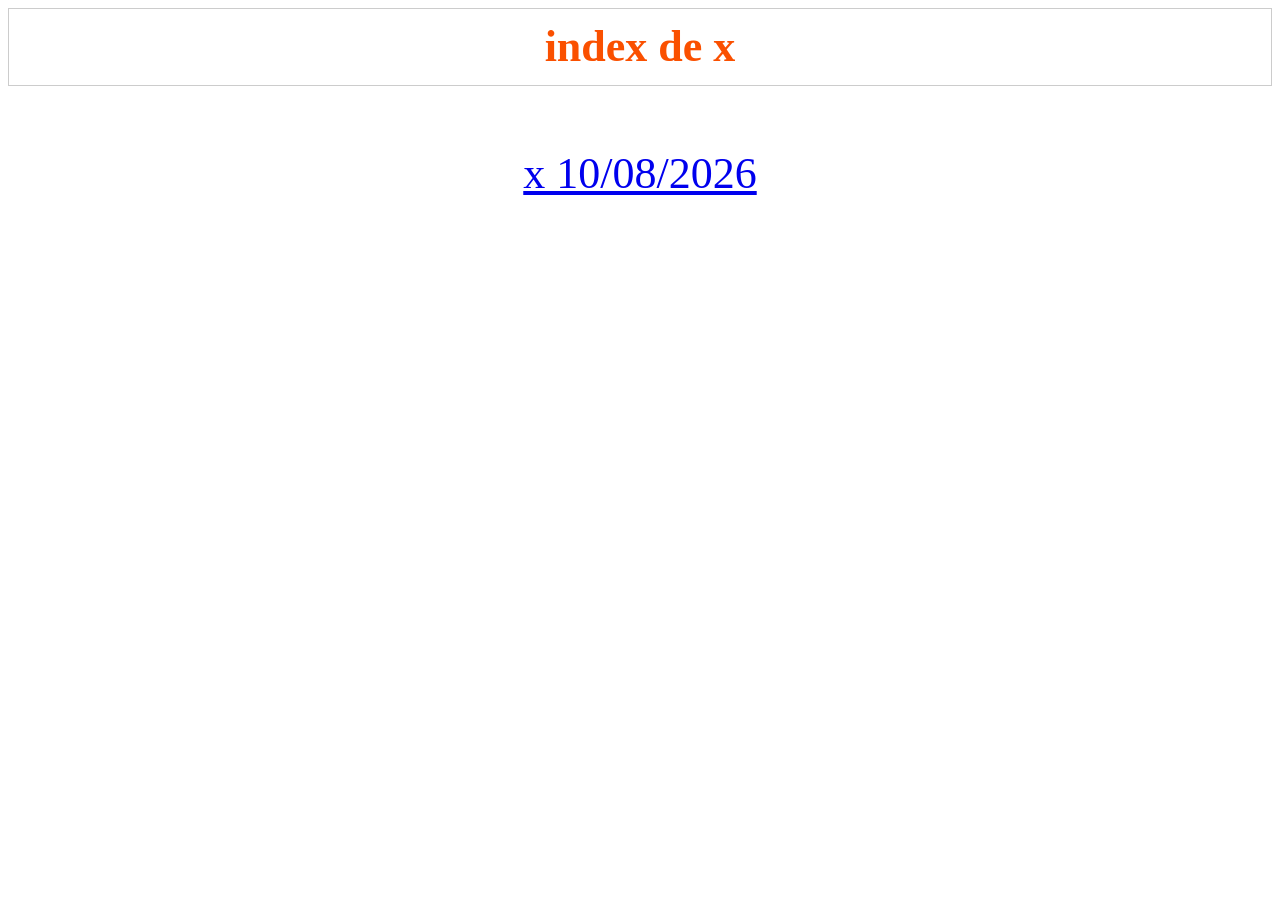
==== appli/txtToHtml/html/index.html @ 83227d73 "listDirTxt" ====
<html>
	<head>
		<meta charset="UTF-8">
	</head>	
	<style>
		h1 {
			/* em: une marge de x fois la taille de la police courante */
			margin-top: 0.1em; 
			margin-right: 0;
			margin-bottom: 0.1em;
			margin-left: 0;
			color: rgb(250, 80, 0);
			font-size: 44px;

		}
		p {
		  line-height: 2;    /* Interligne à l'intérieur du paragraphe */
		  font-size: 44px;
		  text-align: center;
		}
	</style>
<body>
  <title>textes Sp</title>
	<table style="width: 100%; border-collapse: collapse; margin-bottom: 1em;">
		<tr>
		  <td style="width: 80%; text-align: center; padding: 0.5em; border: 1px solid #ccc;">
			<h1>index de x</h1>
		  </td>
		</tr>
	</table>
	<p>
		<a href="x.html">x 10/08/2026</a><br>
	</p>
</body>
</html>
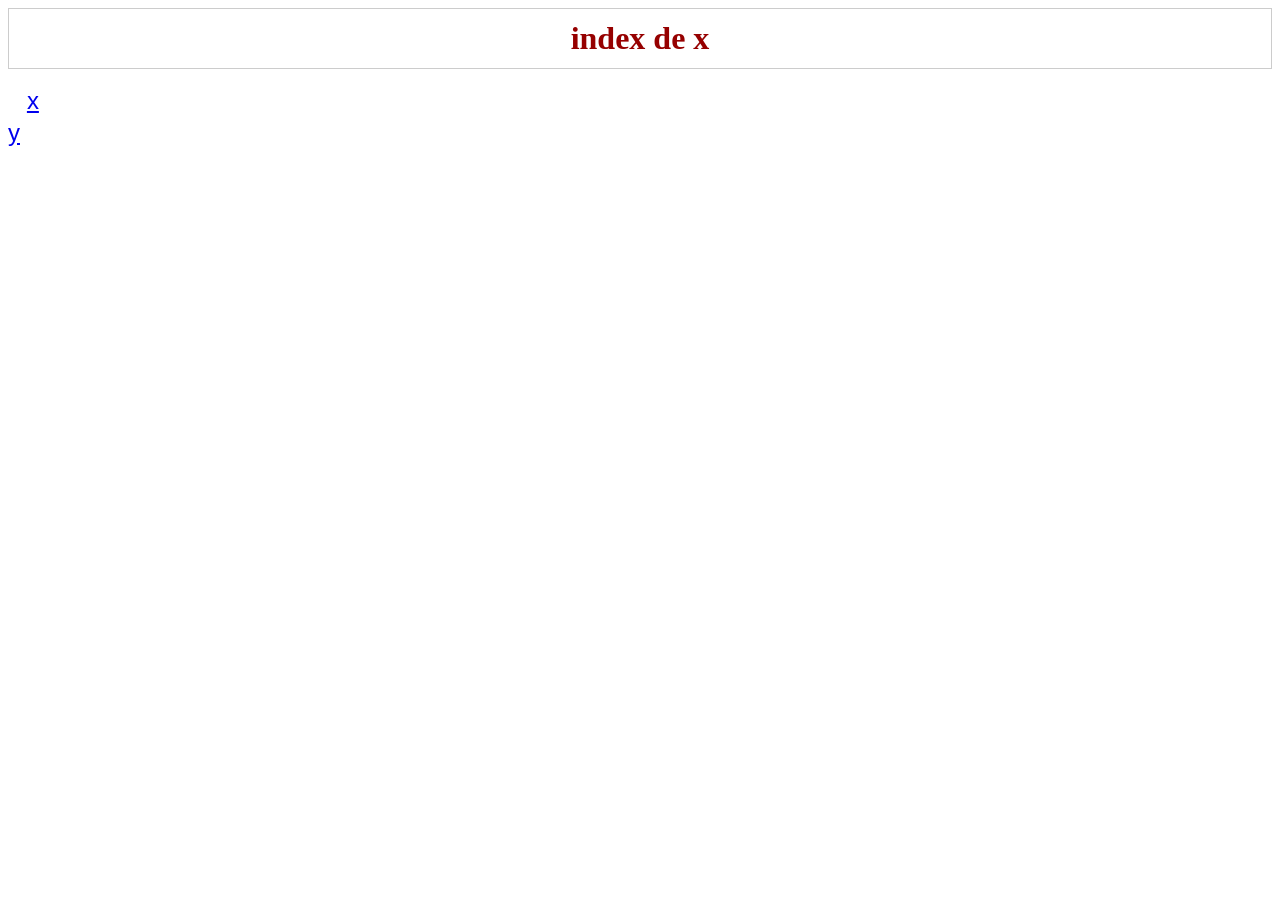
==== commit 59a342b4: "indexFile" ====
--- a/appli/txtToHtml/html/index.html
+++ b/appli/txtToHtml/html/index.html
@@ -1,26 +1,23 @@
+<!DOCTYPE html>
 <html>
-	<head>
-		<meta charset="UTF-8">
-	</head>	
-	<style>
-		h1 {
-			/* em: une marge de x fois la taille de la police courante */
-			margin-top: 0.1em; 
-			margin-right: 0;
-			margin-bottom: 0.1em;
-			margin-left: 0;
-			color: rgb(250, 80, 0);
-			font-size: 44px;
-
-		}
-		p {
-		  line-height: 2;    /* Interligne à l'intérieur du paragraphe */
-		  font-size: 44px;
-		  text-align: center;
-		}
-	</style>
+<head>
+  <meta charset="UTF-8" />
+  <title>index</title>
+  <style>
+    p {
+      margin: 0 0 0.7em 0;
+      line-height: 1.3;
+      font-family: Arial;
+      font-size: 24px;
+      text-indent: 0.5cm;
+    }
+    h1 {
+      margin: 0.1em 0 0.1em 0;
+      color: rgb(150, 0, 0);
+    }
+  </style>
+</head>
 <body>
-  <title>textes Sp</title>
 	<table style="width: 100%; border-collapse: collapse; margin-bottom: 1em;">
 		<tr>
 		  <td style="width: 80%; text-align: center; padding: 0.5em; border: 1px solid #ccc;">
@@ -29,7 +26,8 @@
 		</tr>
 	</table>
 	<p>
-		<a href="x.html">x 10/08/2026</a><br>
+		<a href="x.html">x</a><br>
+		<a href="y.html">y</a><br>
 	</p>
 </body>
-</html>
+</html>
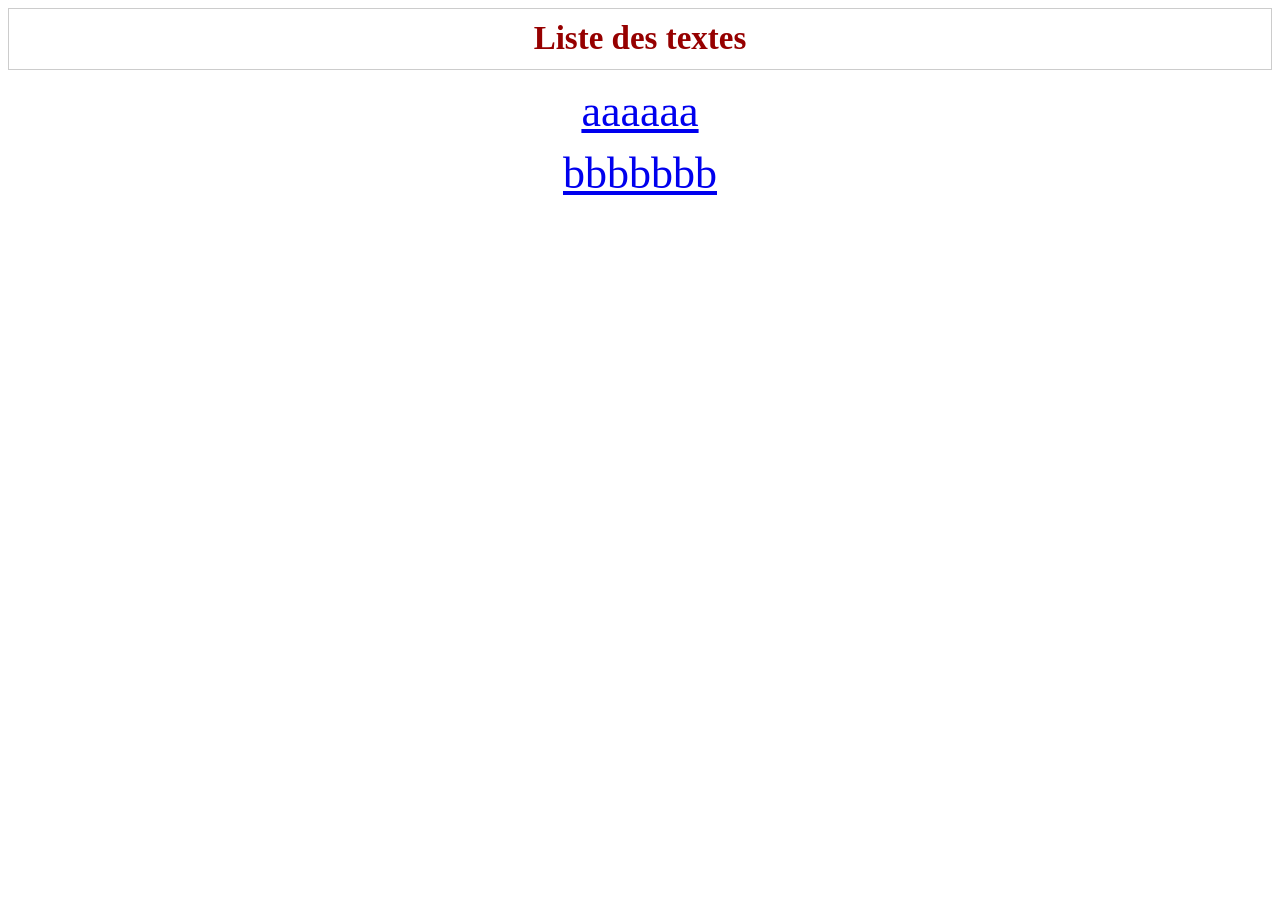
==== commit ee5d1ded: "pageLib et dll" ====
--- a/appli/txtToHtml/html/index.html
+++ b/appli/txtToHtml/html/index.html
@@ -2,16 +2,15 @@
 <html>
 <head>
   <meta charset="UTF-8" />
-  <title>index</title>
+  <title>Liste des textes</title>
   <style>
     p {
-      margin: 0 0 0.7em 0;
-      line-height: 1.3;
-      font-family: Arial;
-      font-size: 24px;
-      text-indent: 0.5cm;
+      margin: 0.25em 0.25em 0.25em 0.25em ;
+      font-size: 44px;
+      text-align: center;
     }
     h1 {
+      font-size: 33px;
       margin: 0.1em 0 0.1em 0;
       color: rgb(150, 0, 0);
     }
@@ -21,13 +20,15 @@
 	<table style="width: 100%; border-collapse: collapse; margin-bottom: 1em;">
 		<tr>
 		  <td style="width: 80%; text-align: center; padding: 0.5em; border: 1px solid #ccc;">
-			<h1>index de x</h1>
+			<h1>Liste des textes</h1>
 		  </td>
 		</tr>
 	</table>
 	<p>
-		<a href="x.html">x</a><br>
-		<a href="y.html">y</a><br>
+		<a href="aaaaaa.html">aaaaaa</a><br>
+	</p>
+	<p>
+		<a href="bbbbbbb.html">bbbbbbb</a><br>
 	</p>
 </body>
 </html>
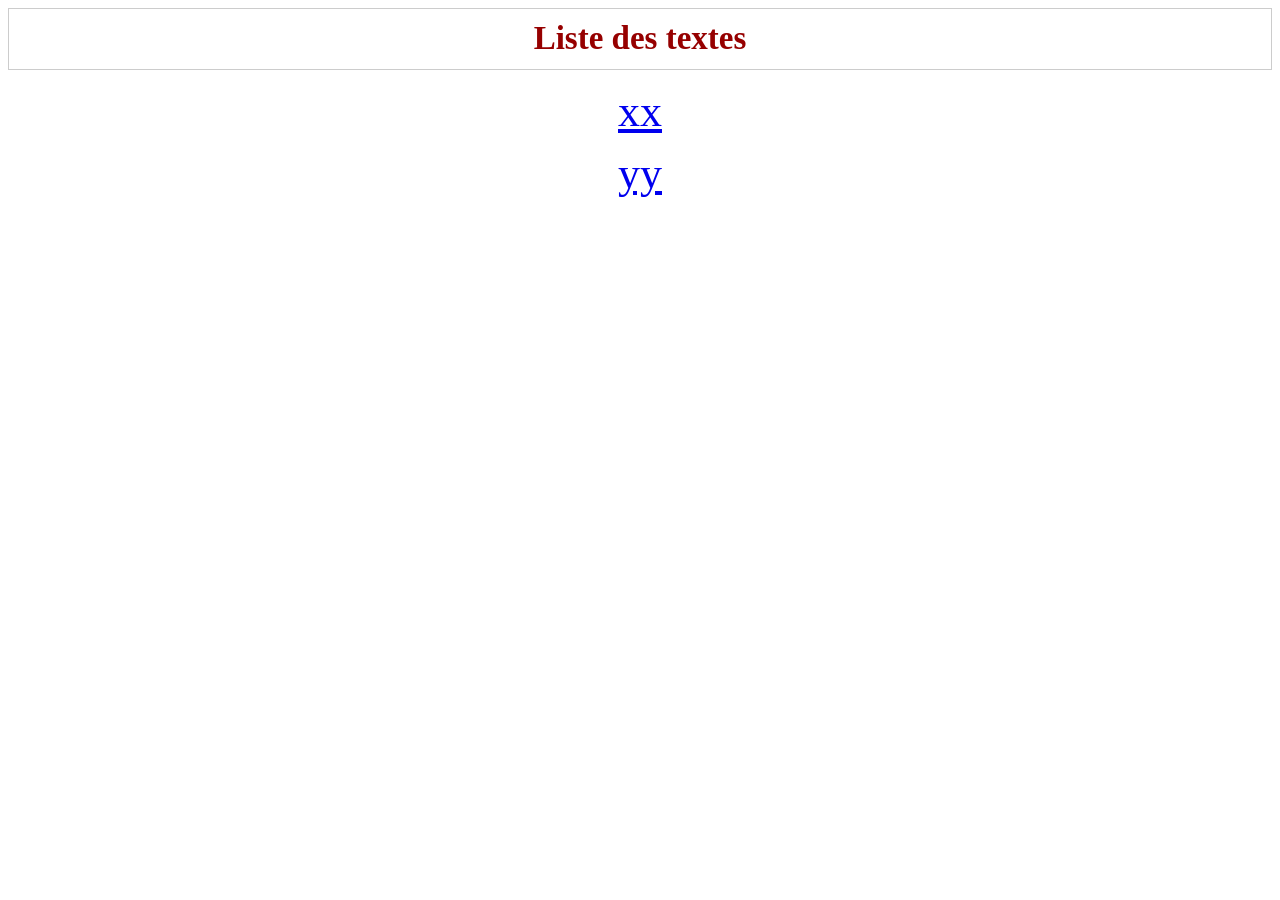
==== commit f461b072: "convertQuotedUrlsToLinks" ====
--- a/appli/txtToHtml/html/index.html
+++ b/appli/txtToHtml/html/index.html
@@ -25,10 +25,10 @@
 		</tr>
 	</table>
 	<p>
-		<a href="aaaaaa.html">aaaaaa</a><br>
+		<a href="xx.html">xx</a><br>
 	</p>
 	<p>
-		<a href="bbbbbbb.html">bbbbbbb</a><br>
+		<a href="yy.html">yy</a><br>
 	</p>
 </body>
 </html>
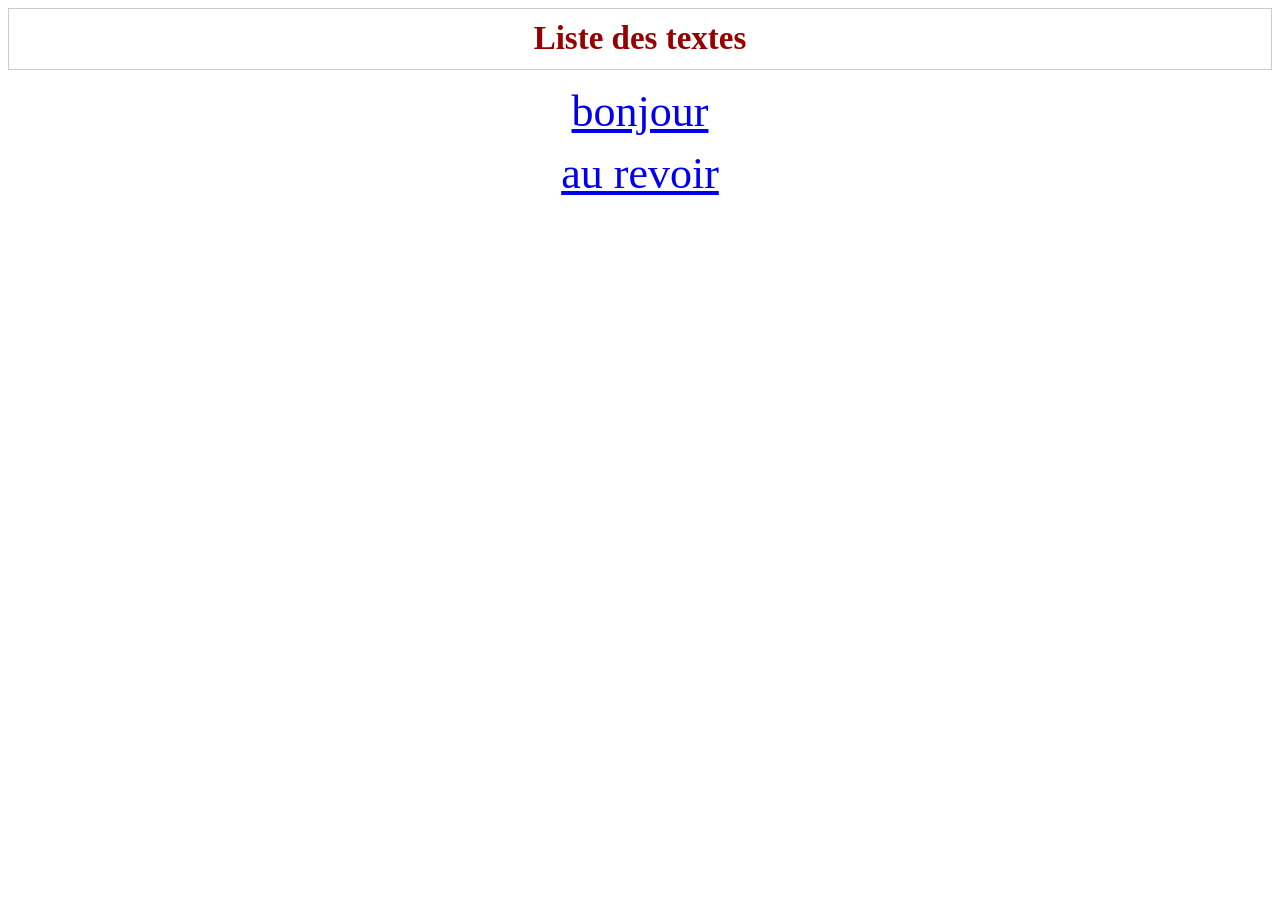
==== commit 079899c4: "pageRef=replaceString(pageRef," ","_");" ====
--- a/appli/txtToHtml/html/index.html
+++ b/appli/txtToHtml/html/index.html
@@ -25,10 +25,10 @@
 		</tr>
 	</table>
 	<p>
-		<a href="xx.html">xx</a><br>
+		<a href="mm60802 bonjour.html">bonjour</a><br>
 	</p>
 	<p>
-		<a href="yy.html">yy</a><br>
+		<a href="mm60803 au revoir.html">au revoir</a><br>
 	</p>
 </body>
 </html>
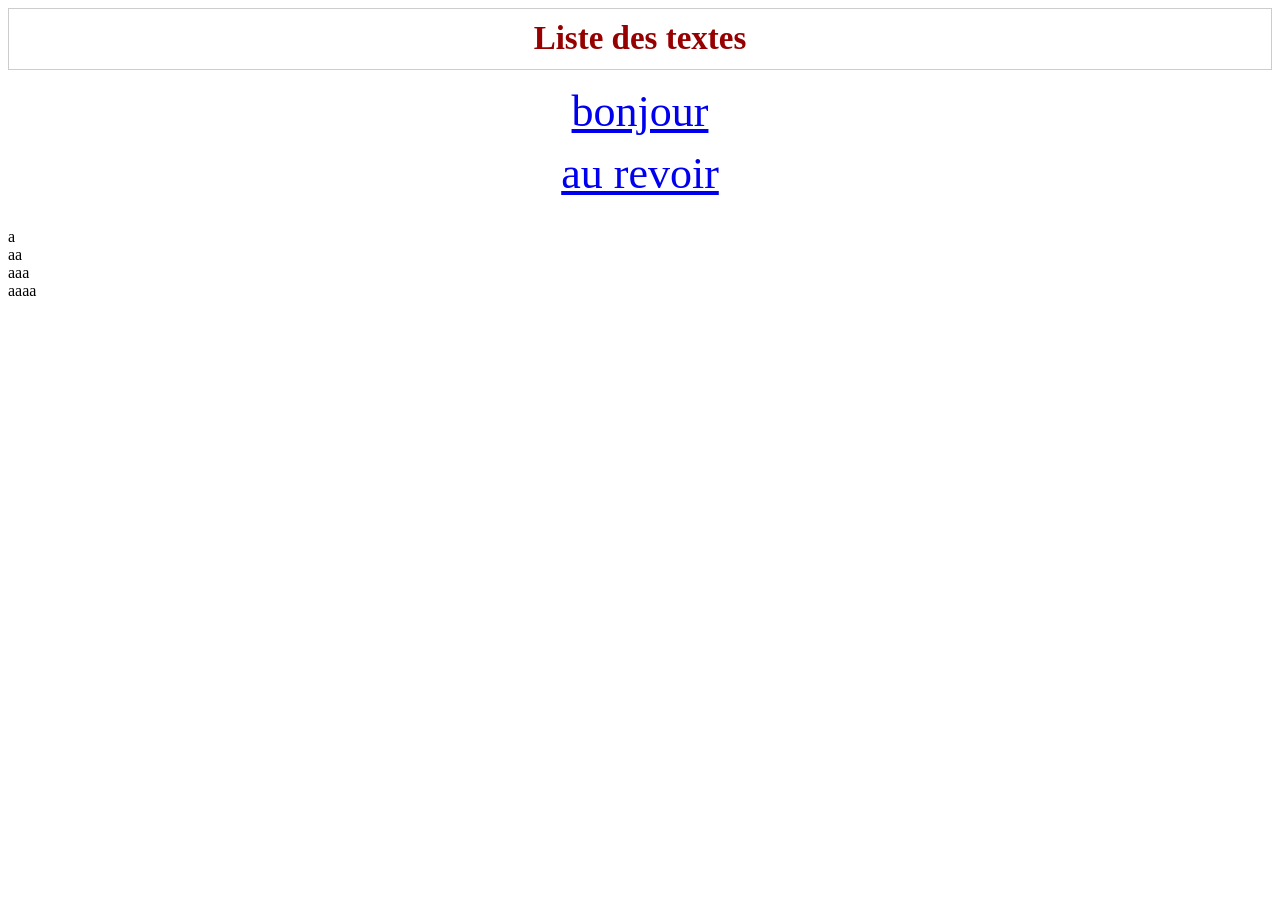
==== commit fc33eba5: "bottom()" ====
--- a/appli/txtToHtml/html/index.html
+++ b/appli/txtToHtml/html/index.html
@@ -25,10 +25,10 @@
 		</tr>
 	</table>
 	<p>
-		<a href="mm60802 bonjour.html">bonjour</a><br>
+		<a href="mm60802_bonjour.html">bonjour</a><br>
 	</p>
 	<p>
-		<a href="mm60803 au revoir.html">au revoir</a><br>
+		<a href="mm60803_au_revoir.html">au revoir</a><br>
 	</p>
-</body>
+<br>a<br>aa<br>aaa<br>aaaa</body>
 </html>
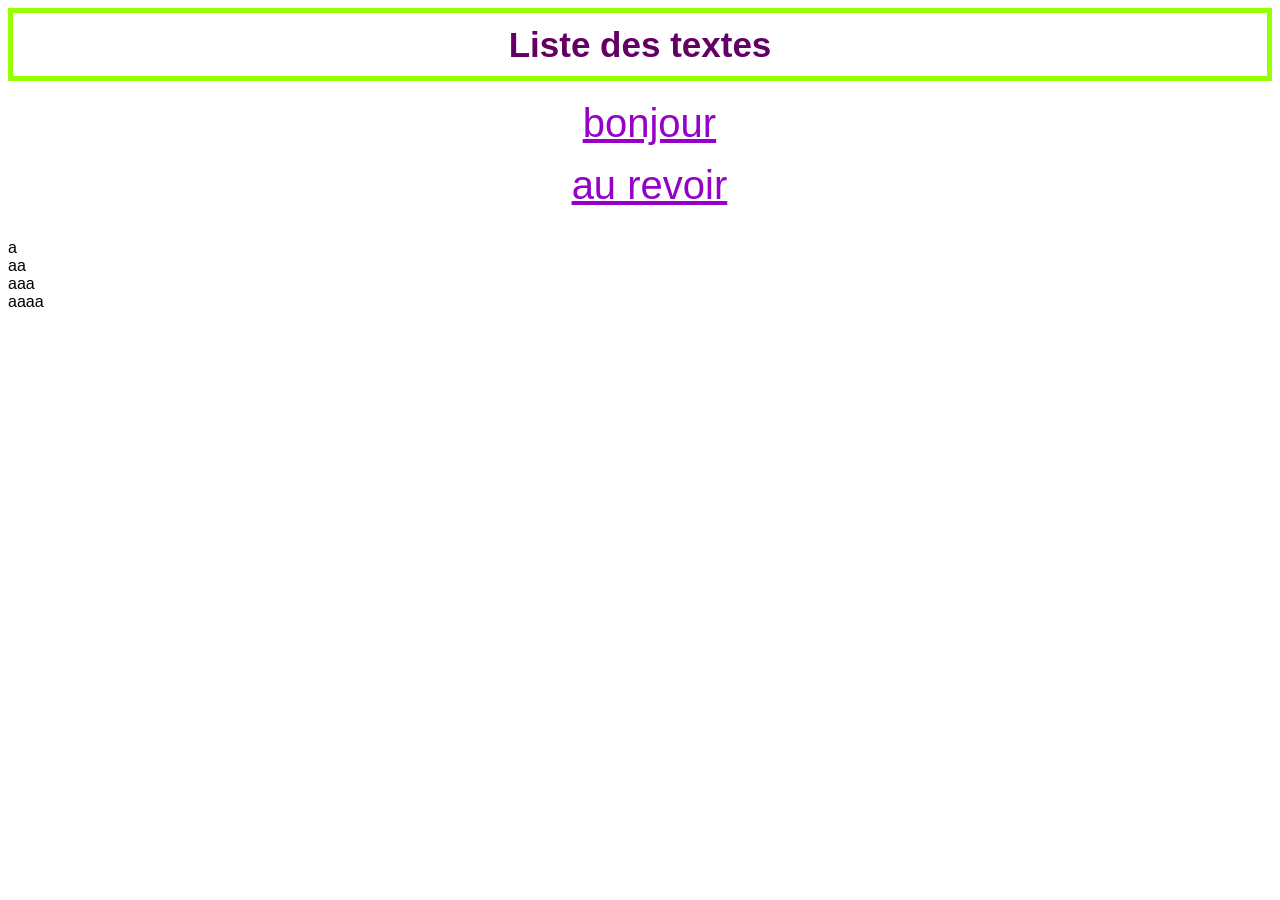
==== commit 1871a6f1: "iterativeSave" ====
--- a/appli/txtToHtml/html/index.html
+++ b/appli/txtToHtml/html/index.html
@@ -3,18 +3,7 @@
 <head>
   <meta charset="UTF-8" />
   <title>Liste des textes</title>
-  <style>
-    p {
-      margin: 0.25em 0.25em 0.25em 0.25em ;
-      font-size: 44px;
-      text-align: center;
-    }
-    h1 {
-      font-size: 33px;
-      margin: 0.1em 0 0.1em 0;
-      color: rgb(150, 0, 0);
-    }
-  </style>
+  <link href="style.css" rel="stylesheet"/>
 </head>
 <body>
 	<table style="width: 100%; border-collapse: collapse; margin-bottom: 1em;">
@@ -24,11 +13,19 @@
 		  </td>
 		</tr>
 	</table>
-	<p>
+	<p class="index">
 		<a href="mm60802_bonjour.html">bonjour</a><br>
 	</p>
-	<p>
+	<p class="index">
 		<a href="mm60803_au_revoir.html">au revoir</a><br>
 	</p>
-<br>a<br>aa<br>aaa<br>aaaa</body>
+<br>
+a
+<br>
+aa
+<br>
+aaa
+<br>
+aaaa
+</body>
 </html>
--- a/appli/txtToHtml/html/style.css
+++ b/appli/txtToHtml/html/style.css
@@ -0,0 +1,38 @@
+    body {
+      font-family: Arial;
+    }
+    table {
+	  width: 100%;
+	  text-align: center; 
+	  border: 5px solid rgb(150, 255, 0);
+    }
+
+    p {
+      margin:  0em 0.5em 0.4em 0.5em;
+      line-height: 1.3;
+      font-size: 28px;
+      text-indent: 0.5cm;
+    }
+    p.index {
+      margin: 0.25em 0.25em 0.25em 0.25em ;
+      font-size: 40px;
+      text-align: center;
+    }
+    h1 {
+      font-size: 35px;
+      margin: 0.1em 0 0.1em 0;
+      color: rgb(100, 0, 100);
+    }
+    hr {
+	  height: 5px;
+	  border-width:0;
+	  color:rgb(220, 220, 0);
+	  background-color:rgb(190, 90, 230);
+    }
+    a {
+      color: rgb(150, 0, 200);
+    }
+    a.bottom {
+      font-size: 35px;
+      color: rgb(0, 0, 200);
+    }
